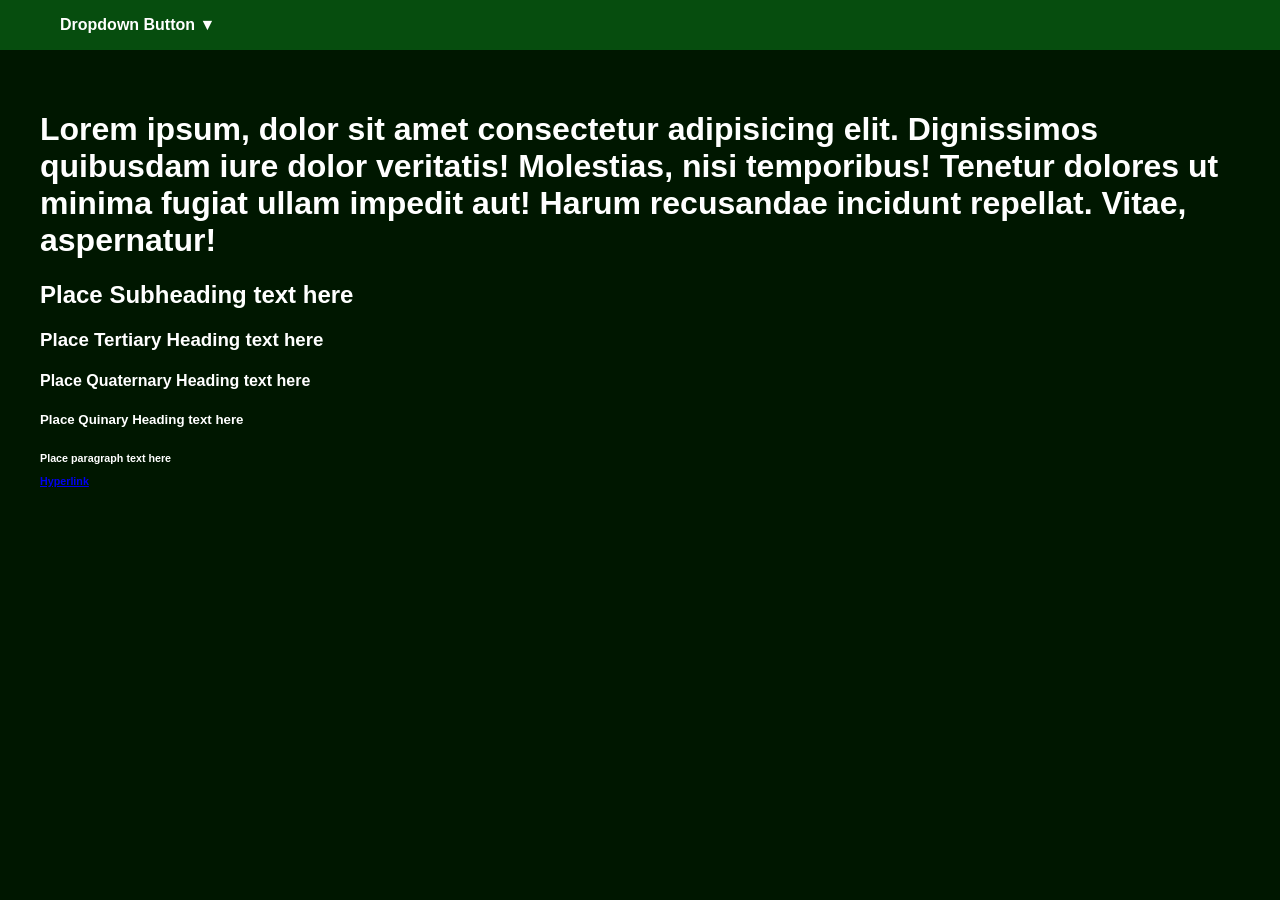
==== index.html @ 67c225d2 "Update hyperlink to new registration URL" ====
<!DOCTYPE html>
<html>
<head>
  <meta name="viewport" content="width=device-width, initial-scale=1.0">  
  <title>Scratch</title>
  <link rel="stylesheet" href="style.css">
</head>
<body>
  <nav>
    <div class="dropdown">
      <button class="dropbtn">Dropdown Button &#9660</button>
      <div class="dropdown-content">
       <a href="index.html">Primary</a>
       <a href="about.html">Secondary</a>
       <a href="photos.html">Tertiary</a>
       <a href="hack.html">Quaternary</a>
      </div>
 </div>
  </nav>
  <div class="content">
    <h1>Lorem ipsum, dolor sit amet consectetur adipisicing elit. Dignissimos quibusdam iure dolor veritatis! Molestias, nisi temporibus! Tenetur dolores ut minima fugiat ullam impedit aut! Harum recusandae incidunt repellat. Vitae, aspernatur!</h1>
    <h2>Place Subheading text here</h2>
    <h3>Place Tertiary Heading text here</h3>
    <h4>Place Quaternary Heading text here</h4>
    <h5>Place Quinary Heading text here</h5>
    <h6
    <p>Place paragraph text here</p>
      <a href= "https://www.capnhq.gov/Auth/Identity/Account/Register">Hyperlink</a>
  </div>
</body>
</html>
---- style.css ----
body {
  background-color: #001700;
  font-family: Arial, sans-serif;
  margin: 0;
  Color: #ffffff;
}

/* Navigation Bar */
nav {
  background-color: #085e13c4;
  padding: 0 40px;
  display: flex;
  align-items: center;
}

nav a, .dropbtn {
  color: white;
  text-decoration: none;
  padding: 16px 20px;
  font-weight: bold;
  font-size: 16px;
  border: none;
  background: none;
  cursor: pointer;
  display: inline-block;
}

nav a:hover, .dropdown:hover .dropbtn {
  background-color: rgba(255, 255, 255, 0.091);
}

/* Dropdown Container */
.dropdown {
  position: relative;
  display: inline-block;
}

/* Hidden Dropdown Box */
.dropdown-content {
  display: none;
  position: absolute;
  background-color: #085e13db;
  min-width: 180px;
  box-shadow: 0px 8px 16px rgba(0, 0, 0, 0.2);
  z-index: 1;
}

/* Links Inside the Dropdown */
.dropdown-content a {
  color: #ffffff;
  padding: 12px 16px;
  display: block;
  font-weight: Bold;
}

.dropdown-content a:hover {
  background-color: #00170072;
}

/* Show the Dropdown on Hover */
.dropdown:hover .dropdown-content {
  display: block;
}

/* Main Page Content */
.content {
  padding: 40px;
}

.content {
  Background-color: #001700;
}
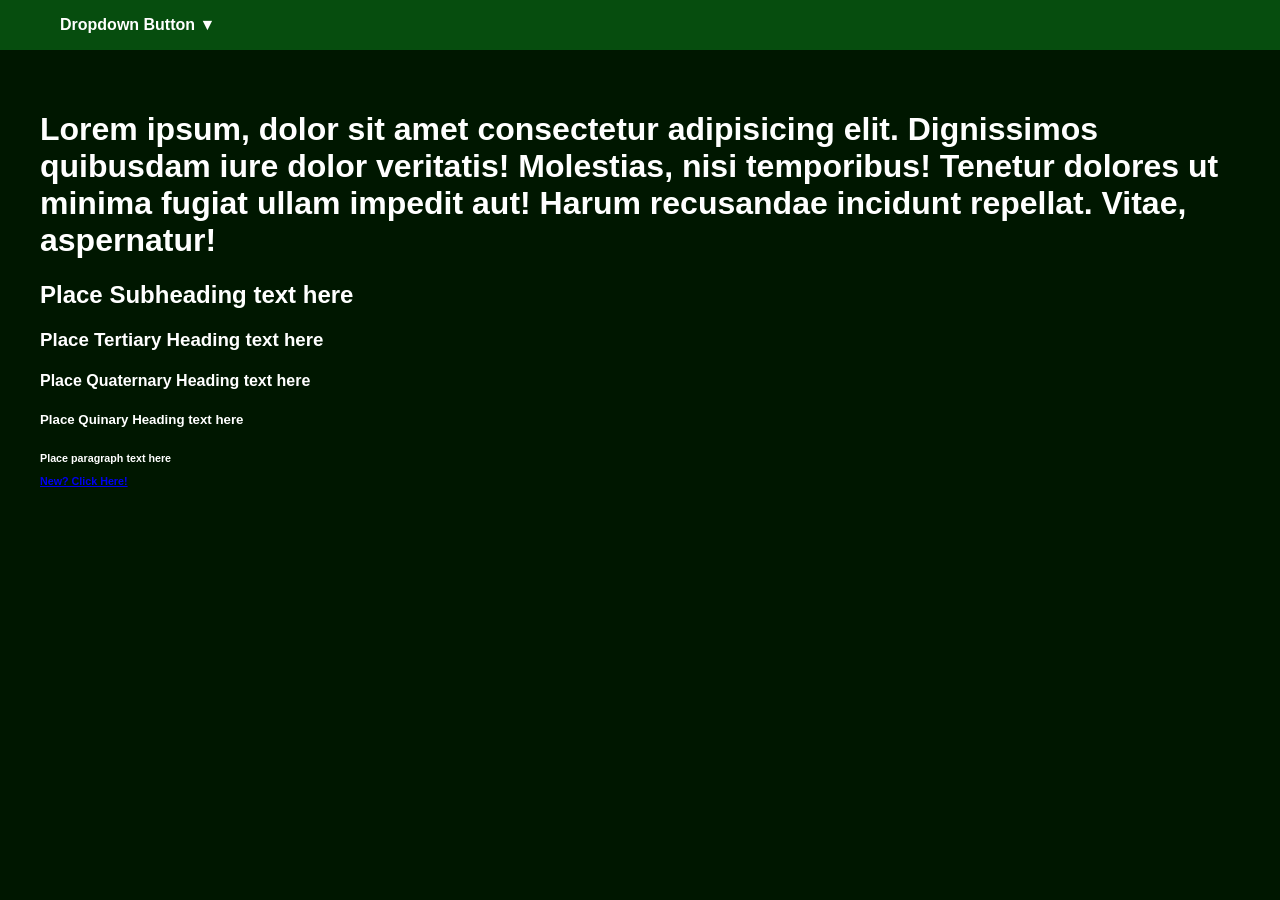
==== commit 07d71b4d: "Update hyperlink text in index.html" ====
--- a/index.html
+++ b/index.html
@@ -25,7 +25,7 @@
     <h5>Place Quinary Heading text here</h5>
     <h6
     <p>Place paragraph text here</p>
-      <a href= "https://www.capnhq.gov/Auth/Identity/Account/Register">Hyperlink</a>
+      <a href= "https://www.capnhq.gov/Auth/Identity/Account/Register">New? Click Here!</a>
   </div>
 </body>
 </html>
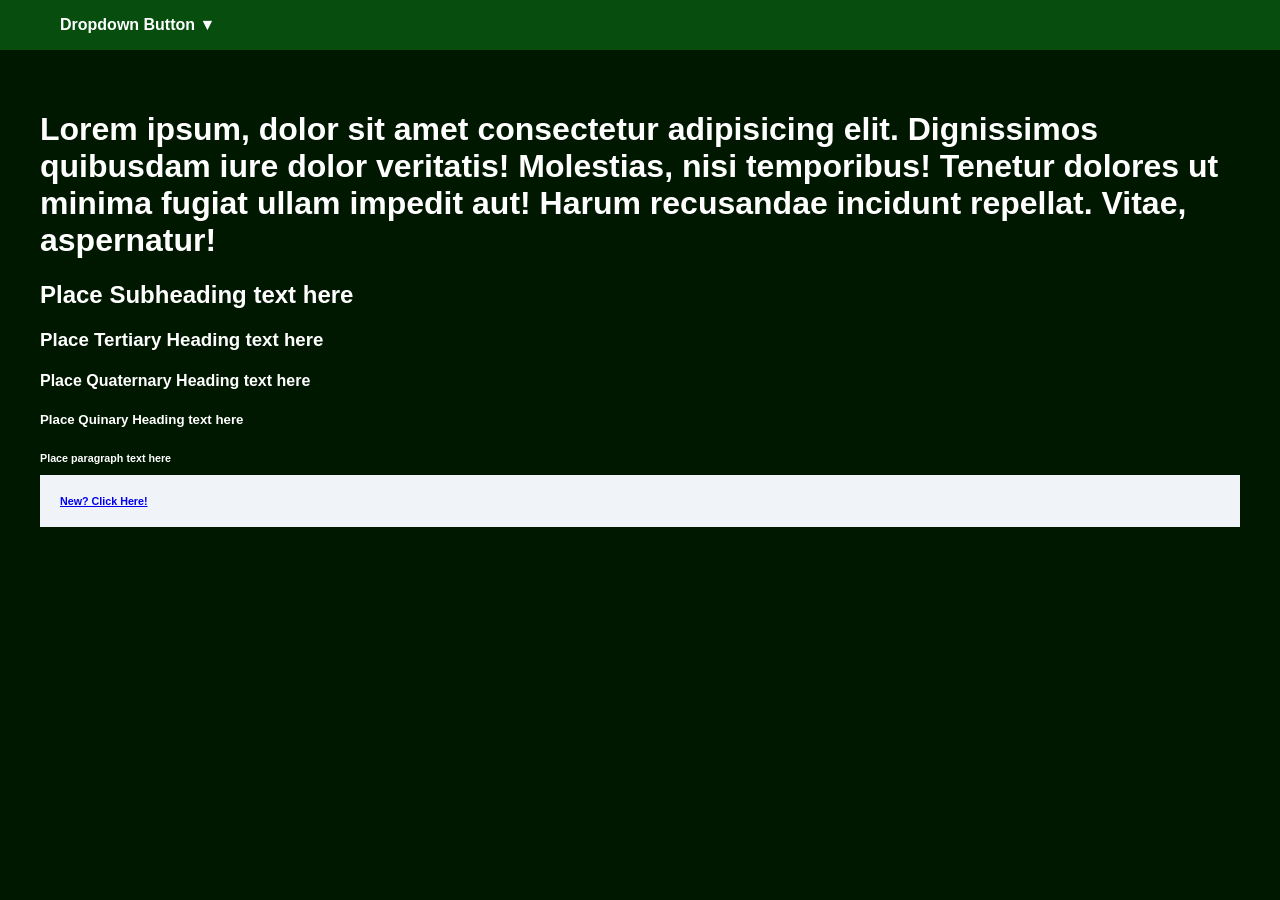
==== commit e6953232: "Rename div id from 0 to 'main-banner'" ====
--- a/index.html
+++ b/index.html
@@ -25,7 +25,9 @@
     <h5>Place Quinary Heading text here</h5>
     <h6
     <p>Place paragraph text here</p>
-      <a href= "https://www.capnhq.gov/Auth/Identity/Account/Register">New? Click Here!</a>
-  </div>
+     <div id="main-banner">
+       <a href= "https://www.capnhq.gov/Auth/Identity/Account/Register">New? Click Here!</a>
+     </div>  
+    </div>
 </body>
 </html>
--- a/style.css
+++ b/style.css
@@ -69,4 +69,9 @@
 
 .content {
   Background-color: #001700;
-}+}
+
+#main-banner {
+  background-color: #f0f4f8;
+  padding: 20px;
+}
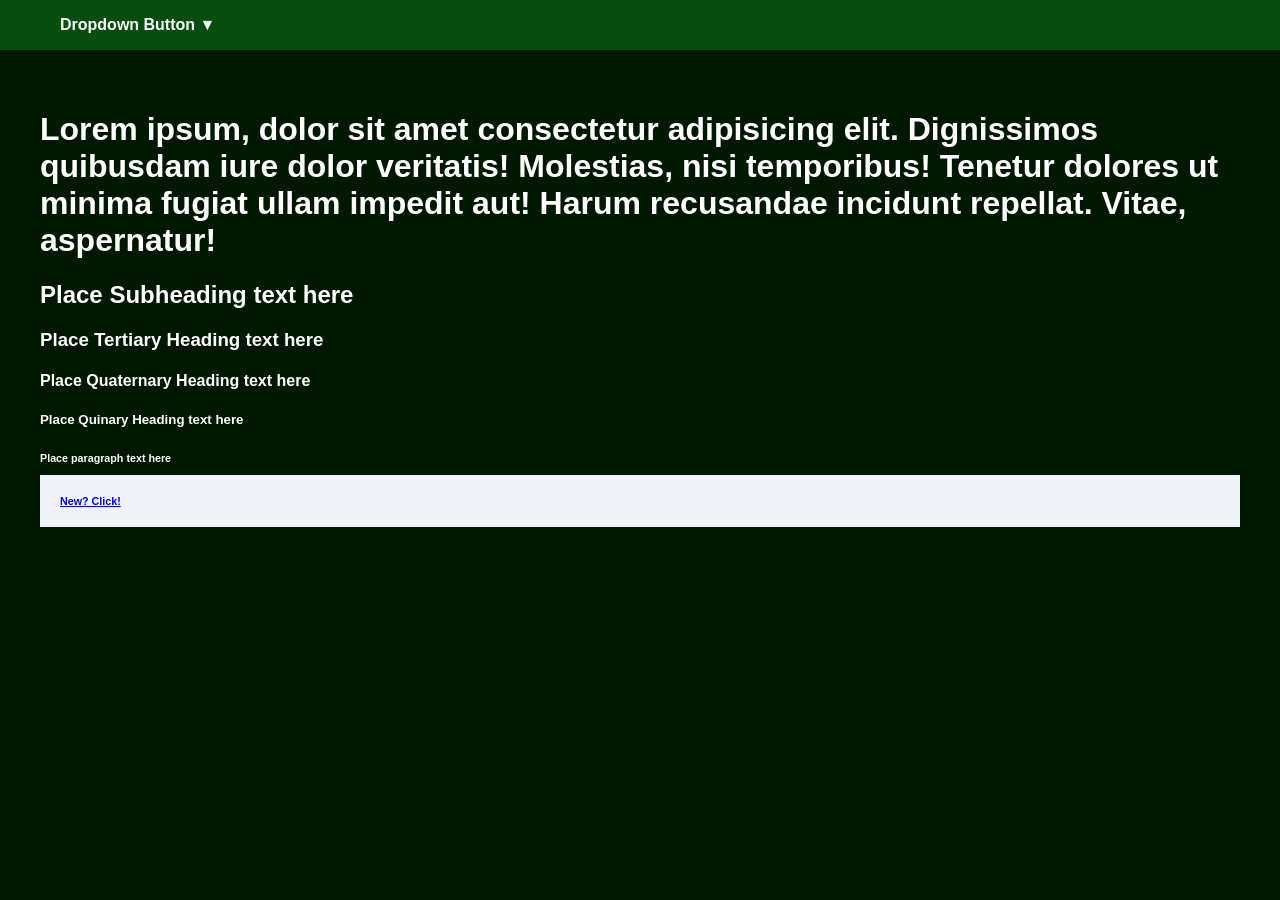
==== commit 4db81589: "Update link text in main banner" ====
--- a/index.html
+++ b/index.html
@@ -26,7 +26,7 @@
     <h6
     <p>Place paragraph text here</p>
      <div id="main-banner">
-       <a href= "https://www.capnhq.gov/Auth/Identity/Account/Register">New? Click Here!</a>
+       <a href= "https://www.capnhq.gov/Auth/Identity/Account/Register">New? Click!</a>
      </div>  
     </div>
 </body>
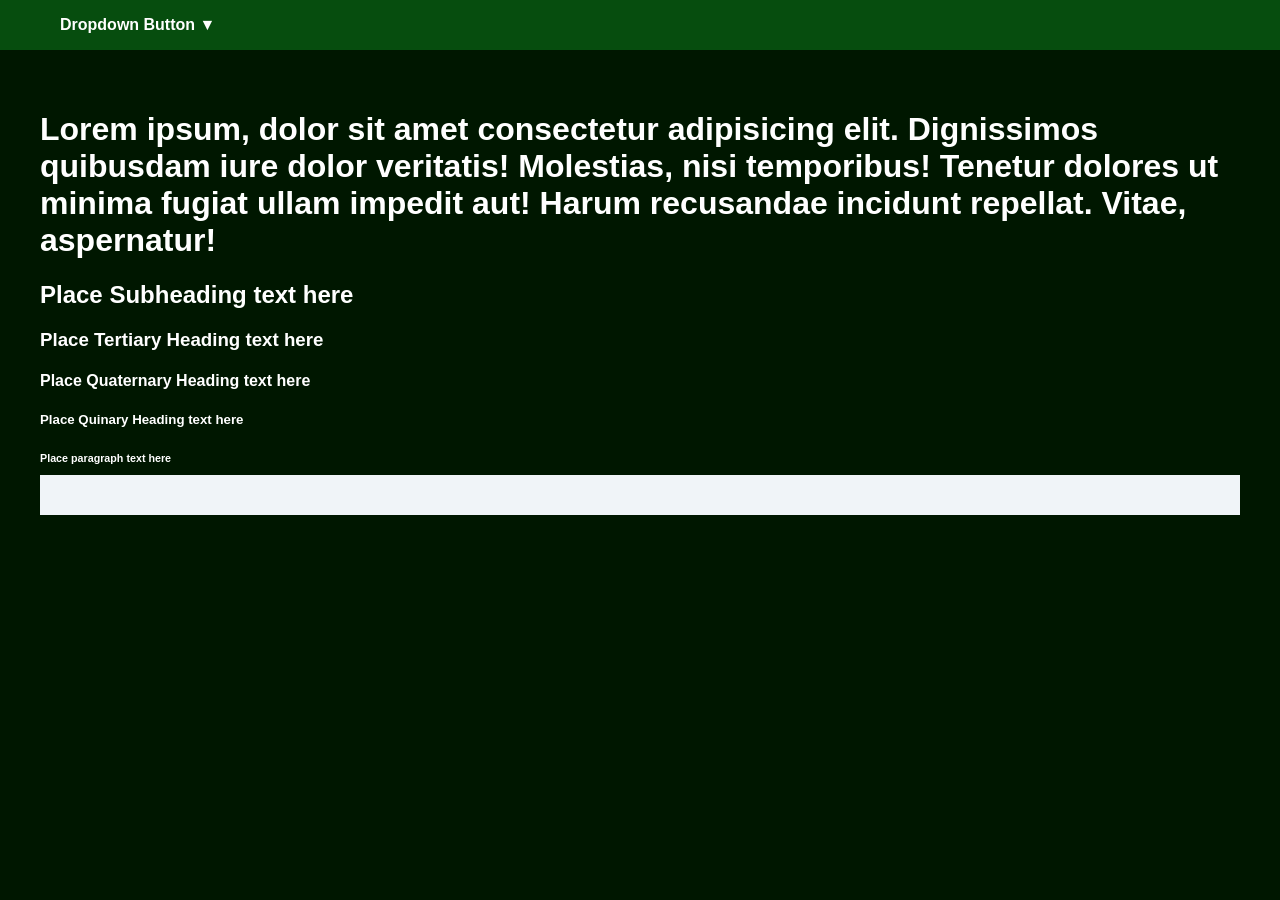
==== commit a08eb4c3: "Remove registration link from index.html Removed the registration link from the main banner." ====
--- a/index.html
+++ b/index.html
@@ -26,7 +26,6 @@
     <h6
     <p>Place paragraph text here</p>
      <div id="main-banner">
-       <a href= "https://www.capnhq.gov/Auth/Identity/Account/Register">New? Click!</a>
      </div>  
     </div>
 </body>
